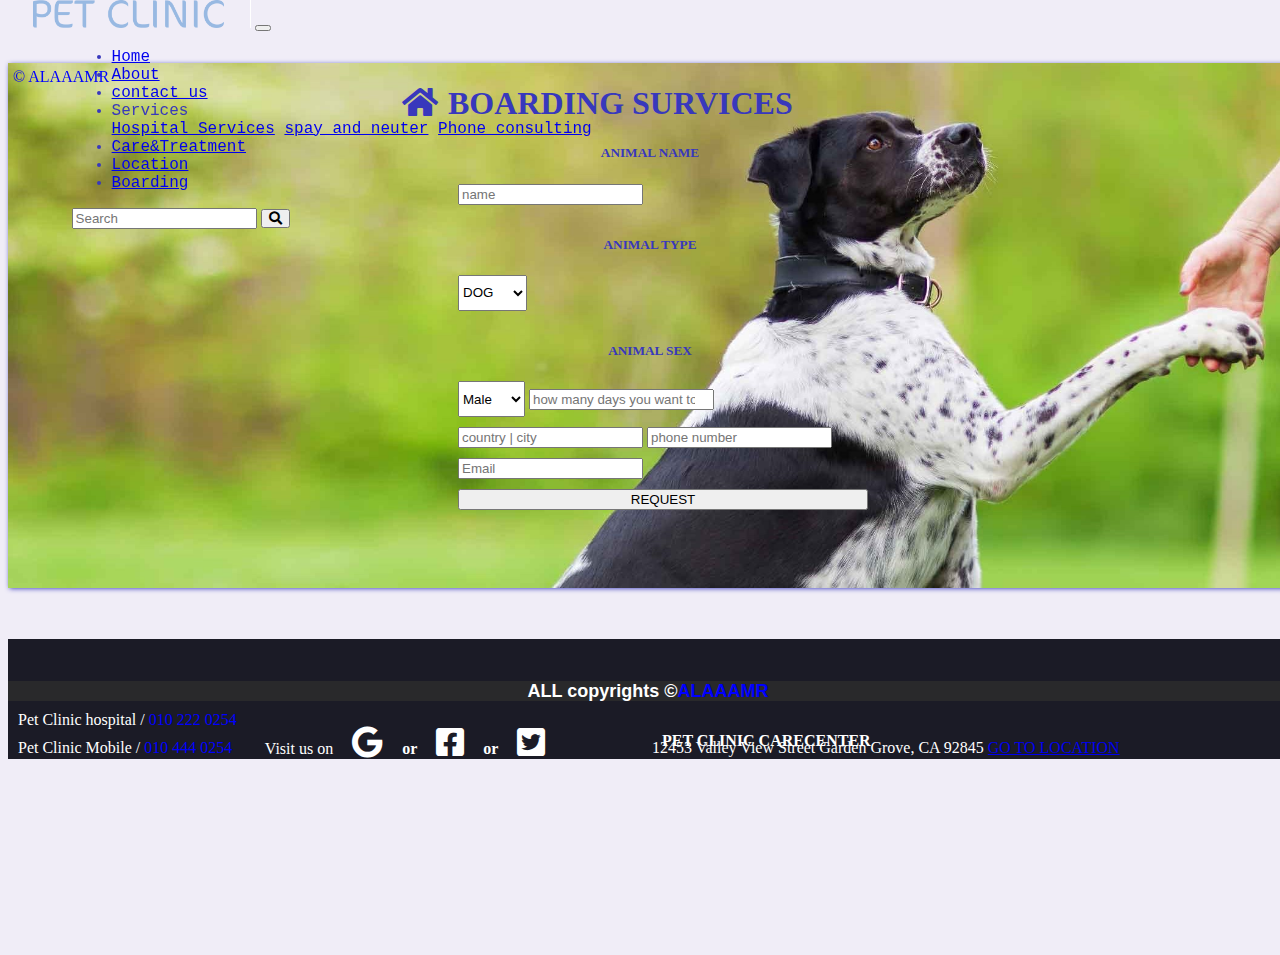
==== boarding.html @ a7c87c92 "first website" ====
<html>
    <head>
        <meta charset=utf-8>
        <title>pets</title>
        
        <link rel="stylesheet" href="style/style.css">
        <script src="js/jquery-3.3.1.js"></script>
        
        <!--bootstrap-->
        <link rel="stylesheet" href="https://stackpath.bootstrapcdn.com/bootstrap/4.1.2/css/bootstrap.min.css" integrity="sha384-Smlep5jCw/wG7hdkwQ/Z5nLIefveQRIY9nfy6xoR1uRYBtpZgI6339F5dgvm/e9B" crossorigin="anonymous">
        <script src="https://code.jquery.com/jquery-3.3.1.slim.min.js" integrity="sha384-q8i/X+965DzO0rT7abK41JStQIAqVgRVzpbzo5smXKp4YfRvH+8abtTE1Pi6jizo" crossorigin="anonymous"></script>
        <script src="https://cdnjs.cloudflare.com/ajax/libs/popper.js/1.14.3/umd/popper.min.js" integrity="sha384-ZMP7rVo3mIykV+2+9J3UJ46jBk0WLaUAdn689aCwoqbBJiSnjAK/l8WvCWPIPm49" crossorigin="anonymous"></script>
        <script src="https://stackpath.bootstrapcdn.com/bootstrap/4.1.2/js/bootstrap.min.js" integrity="sha384-o+RDsa0aLu++PJvFqy8fFScvbHFLtbvScb8AjopnFD+iEQ7wo/CG0xlczd+2O/em" crossorigin="anonymous"></script>
        <!-- fontawesome-->
        <link href="https://use.fontawesome.com/releases/v5.0.8/css/all.css" rel="stylesheet">    
        <link rel="stylesheet" href="style/aos/aos.css">
        
        <link href="https://unpkg.com/aos@2.3.1/dist/aos.css" rel="stylesheet">
        <script src="https://unpkg.com/aos@2.3.1/dist/aos.js"></script>
        <!--<link rel="stylesheet" href=style/aos/aos.js>-->
    </head>
    
    <body style="background-color: #F0EDF7 ; color: #3838BC">
      
      
      <!--nav bar-->
      <nav style="position: fixed; z-index: 5 ;top: 0; " class="navbar navbar-expand-lg navbar-dark bg-dark">
      <img data-aos="zoom-in"  src="images/petclinic.png" class="navbar-brand" href="#" style="  margin-left: 2%; ;width: 15%;"></img>
         <button class="navbar-toggler" type="button" data-toggle="collapse" data-target="#navbarTogglerDemo02" aria-controls="navbarTogglerDemo02" aria-expanded="false" aria-label="Toggle navigation">
      <span class="navbar-toggler-icon"></span>
        </button>

    <div style=" margin-left: 5%; " class="collapse navbar-collapse" id="navbarTogglerDemo02">
    <ul style="font-family: monospace ; font-size: 16" class="navbar-nav mr-auto mt-2 mt-lg-0">
      <li class="nav-item " >
        <a class="nav-link" href="index.html">Home </a>
      </li>
       <li class="nav-item " >
        <a class="nav-link" href="#">About </a>
      </li>
        <li class="nav-item " >
        <a class="nav-link" href="#">contact us </a>
      </li>
      <li class="nav-item">
       <div class="dropdown" style="background: none;">
  <a  class="nav-link dropdown-toggle"  id="dropdownMenuButton" data-toggle="dropdown" aria-haspopup="true" aria-expanded="false">
    Services
  </a>
  <div class="dropdown-menu" aria-labelledby="dropdownMenuButton">
    <a class="dropdown-item" href="#">Hospital Services</a>
    <a class="dropdown-item" href="#">spay and neuter</a>
    <a class="dropdown-item" href="#">Phone consulting</a>
  </div>
</div>
      </li>
       <li class="nav-item " >
        <a class="nav-link" href="#">Care&Treatment </a>
      </li>
       <li class="nav-item " >
        <a class="nav-link" href="location.html">Location </a>
      </li>
       <li class="nav-item active " >
        <a class="nav-link" href="#">Boarding </a>
      </li>
      
    </ul>
    <form class="form-inline my-2 my-lg-0">
      <input data-aos="fade-in"  class="form-control mr-sm-3" type="search" placeholder="Search">
      <button data-aos="fade-in" class="btn btn-outline-primary my-2 my-sm-0" type="submit"><i class="fas  fa-search"></i></button>
    </form>
  </div>
</nav>
      <!--end nav-->
             <img style="width: 100% ;  box-shadow: .5px .5px 5px; #b671f2;; z-index: -2; position: absolute " src="images/4.jpg"> 
      
      
        <!--first header-->
        <span style="position: fixed ; margin: 5px; z-index: 50 ; color: blue"> &copy ALAAAMR</span>

              <h1 style=" position: absolute ;margin-left: 30%; color: #3838BC ;  "><span  style="margin: 10px; border-radius: 60px" class="badge badge-primary"><i class="fas fa-home"></i></span>BOARDING SURVICES </h1>
            <div style="margin-top: 5%;" id=header> 
           <form style="width: 30%; margin: 60 100 100 450px;position: absolute ; ">
       <center><h5 style="">ANIMAL NAME</h5></center> 
      <input data-aos="fade-in" style="margin-bottom: 10px;" type="text" class="form-control" placeholder="name">
       <center><h5 style="">ANIMAL TYPE</h5></center>
       <select data-aos="fade-in" style="margin-bottom: 10px; height: 36px;" class="form-control" id="exampleFormControlSelect1">
      <option>DOG</option>
      <option>CAT</option>
      <option>OTHER</option>
    </select>
       <center><h5 style="">ANIMAL SEX</h5></center>
       <select data-aos="fade-in" style="margin-bottom: 10px; height: 36px;" class="form-control" id="exampleFormControlSelect1">
      <option>Male</option>
      <option>Female</option>
    </select>
             <input data-aos="fade-in" style="margin-bottom: 10px;" type="number" class="form-control" placeholder="how many days you want to board">
          
       <input data-aos="fade-in" style="margin-bottom: 10px;" type="text" class="form-control" placeholder="country | city ">
       <input  data-aos="fade-in" style="margin-bottom: 10px;" type="text" class="form-control" placeholder="phone number">
      <input  style="margin-bottom: 10px;" type="email" class="form-control" placeholder="Email">


     <button onclick= "alert('we will call you as soon as possible ... thank you for contacting us');""
             style="margin: 0 0 0 0 ; width: 410px;" type="submit" class="btn btn-primary">REQUEST</button>
      </form>
           
            </div>
      <!--end first header-->
     
     
     
     
      <!--footer-->
     <div style="width: 100% ; position: absolute ;  color: #fff ; height: 120px; background-color:#1B1B26 ; margin-top: 45%;">
        <div style="height: 20px; background-color: #29292B;">
                <center>
                 <h6 style=" font-family: sans-serif ; font-size: 18px;">   ALL copyrights &copy<span style="color: blue">ALAAAMR</span></h4>
                </center>
                
        </div>
                <div style=" position: absolute ; right: 53%; margin: 1% ; width: 360px; margin-left:  88px ; margin-bottom: 5px; padding: 2px">
                         <label  style="margin-left: 30px;">Visit us on</label>
               
                      <a  href=# ><i   style="margin-left: 15px; margin-right: 15px; color: #fff; margin-top: 10px;" class="fab fa-google fa-2x"></i></a> <b>or</b> 
                      <a   href=# ><i  style="margin-left: 15px; margin-right: 15px; color: #fff;" class="fab fa-facebook-square fa-2x"></i></a>    <b>or</b> 
                      <a  href=# ><i  style="margin-left: 15px; color: #fff;" class="fab fa-twitter-square fa-2x"></i></a>
                      </div>
                           <div style="width: 50%; display: inline-block;">
               <p style="margin: 10px;">Pet Clinic hospital / <span style="color: blue">010 222 0254</span></p>
               <p style="margin: 10px;">Pet Clinic Mobile / <span style="color: blue">010 444 0254</span></p>
           </div>
            <div  style="width: 50%;  display: inline;">
                <span style="position: absolute ; margin: 10px;"><h4>PET CLINIC CARECENTER </h4></span>
                <span>12453 Valley View Street
                    Garden Grove, CA 92845</span>
               <span> <a href=location.html> GO TO LOCATION</a></span>
            </div>
     </div>
     <!--end footer-->
     
     <script>
   AOS.init({
    duration:2500,
    });
  </script>
    </body>
</html>
---- style/style.css ----
.collapse ul li:hover{border-bottom:1px solid blue;}

.navbar-brand{ padding-right: 2% ; border-right: 1px solid #fff;}
#2content{
    background-color: #000;
    width: 100%;
    height: 300px;
    }
    
        .card:hover{
        background-color: rgba(43, 43, 43, 0.1);
        
        }
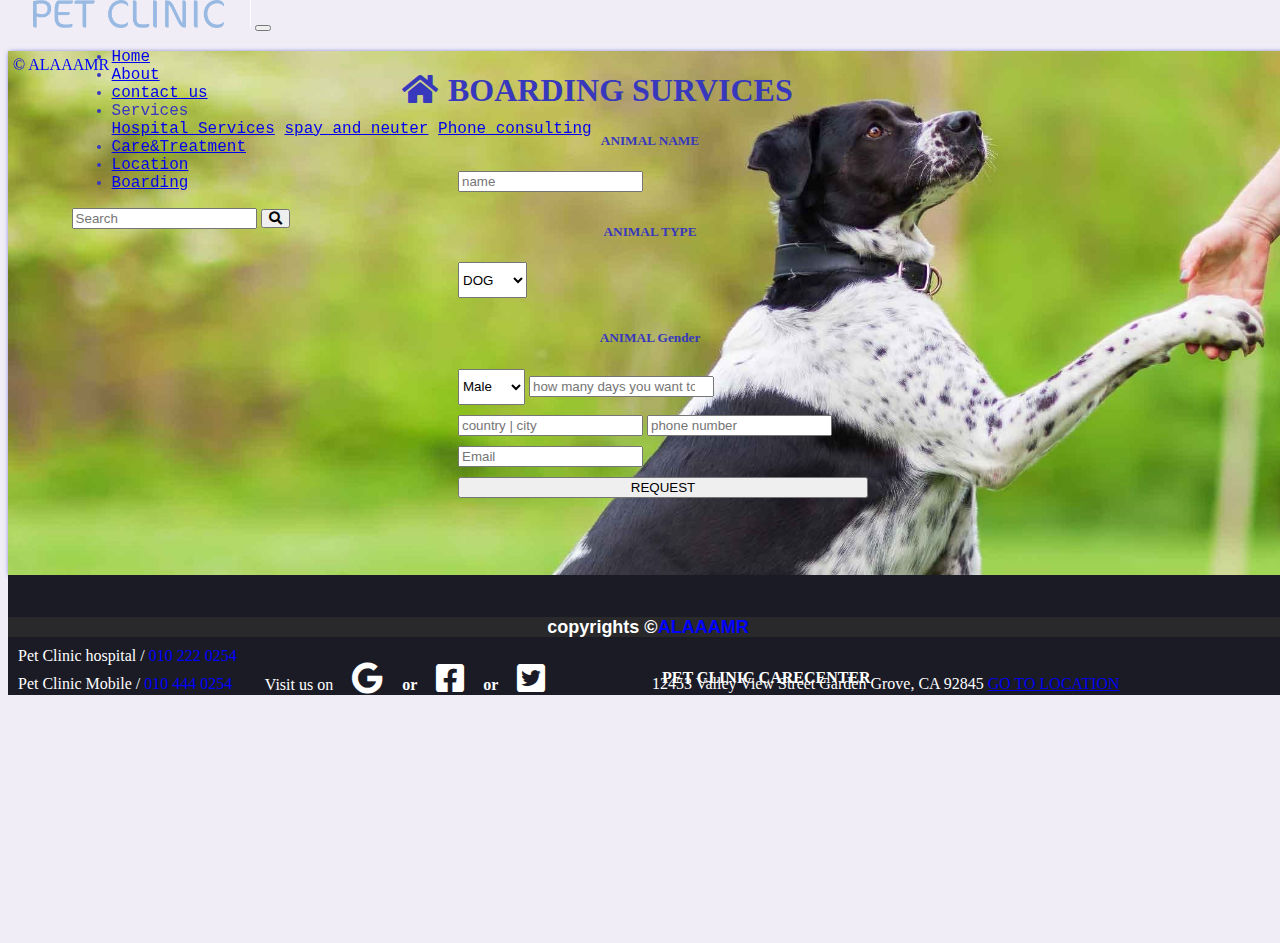
==== commit bf84e49f: "edit" ====
--- a/boarding.html
+++ b/boarding.html
@@ -78,8 +78,8 @@
         <span style="position: fixed ; margin: 5px; z-index: 50 ; color: blue"> &copy ALAAAMR</span>
 
               <h1 style=" position: absolute ;margin-left: 30%; color: #3838BC ;  "><span  style="margin: 10px; border-radius: 60px" class="badge badge-primary"><i class="fas fa-home"></i></span>BOARDING SURVICES </h1>
-            <div style="margin-top: 5%;" id=header> 
-           <form style="width: 30%; margin: 60 100 100 450px;position: absolute ; ">
+            <div class=row style="margin-top: 4%; width: 100%;" id=header> 
+           <form style="width: 30%; margin: 60 100 0 450px;position: absolute ; ">
        <center><h5 style="">ANIMAL NAME</h5></center> 
       <input data-aos="fade-in" style="margin-bottom: 10px;" type="text" class="form-control" placeholder="name">
        <center><h5 style="">ANIMAL TYPE</h5></center>
@@ -88,7 +88,7 @@
       <option>CAT</option>
       <option>OTHER</option>
     </select>
-       <center><h5 style="">ANIMAL SEX</h5></center>
+       <center><h5 style="">ANIMAL Gender</h5></center>
        <select data-aos="fade-in" style="margin-bottom: 10px; height: 36px;" class="form-control" id="exampleFormControlSelect1">
       <option>Male</option>
       <option>Female</option>
@@ -111,10 +111,10 @@
      
      
       <!--footer-->
-     <div style="width: 100% ; position: absolute ;  color: #fff ; height: 120px; background-color:#1B1B26 ; margin-top: 45%;">
+     <div style="width: 100% ; position: absolute ;  color: #fff ; height: 120px; background-color:#1B1B26 ; margin-top: 41%;">
         <div style="height: 20px; background-color: #29292B;">
                 <center>
-                 <h6 style=" font-family: sans-serif ; font-size: 18px;">   ALL copyrights &copy<span style="color: blue">ALAAAMR</span></h4>
+                 <h6 style=" font-family: sans-serif ; font-size: 18px;">    copyrights &copy<span style="color: blue">ALAAAMR</span></h4>
                 </center>
                 
         </div>
--- a/style/style.css
+++ b/style/style.css
@@ -6,10 +6,11 @@
     width: 100%;
     height: 300px;
     }
+    .card{transition: all 1s}
     
         .card:hover{
         background-color: rgba(43, 43, 43, 0.1);
-        
+         box-shadow: .1px 1px 10px; #584B63;
         }
         
         
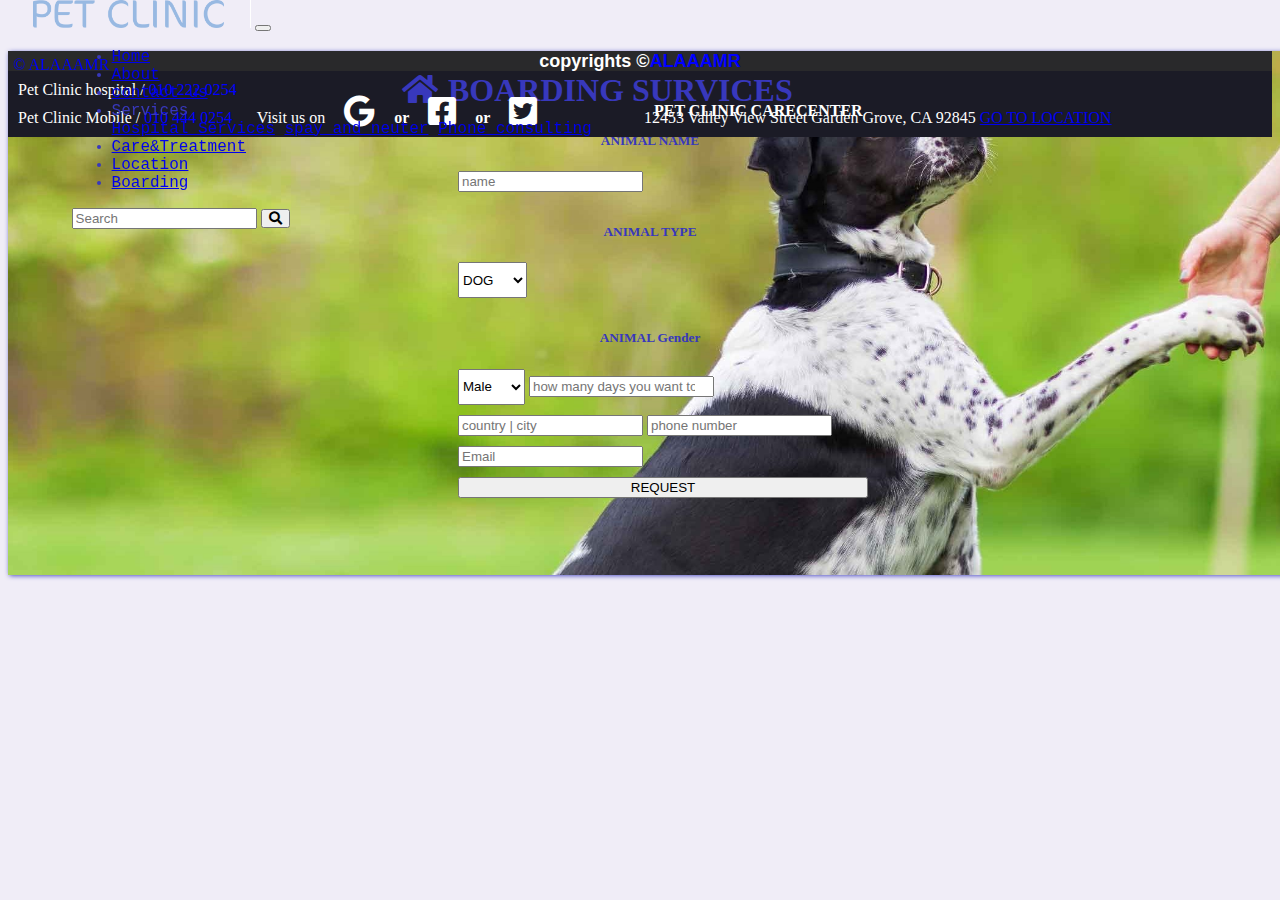
==== commit 6cc1475c: "e" ====
--- a/boarding.html
+++ b/boarding.html
@@ -111,7 +111,7 @@
      
      
       <!--footer-->
-     <div style="width: 100% ; position: absolute ;  color: #fff ; height: 120px; background-color:#1B1B26 ; margin-top: 41%;">
+     <div  style="width: 100% ;  ;  color: #fff ;  background-color:#1B1B26 ;">
         <div style="height: 20px; background-color: #29292B;">
                 <center>
                  <h6 style=" font-family: sans-serif ; font-size: 18px;">    copyrights &copy<span style="color: blue">ALAAAMR</span></h4>
